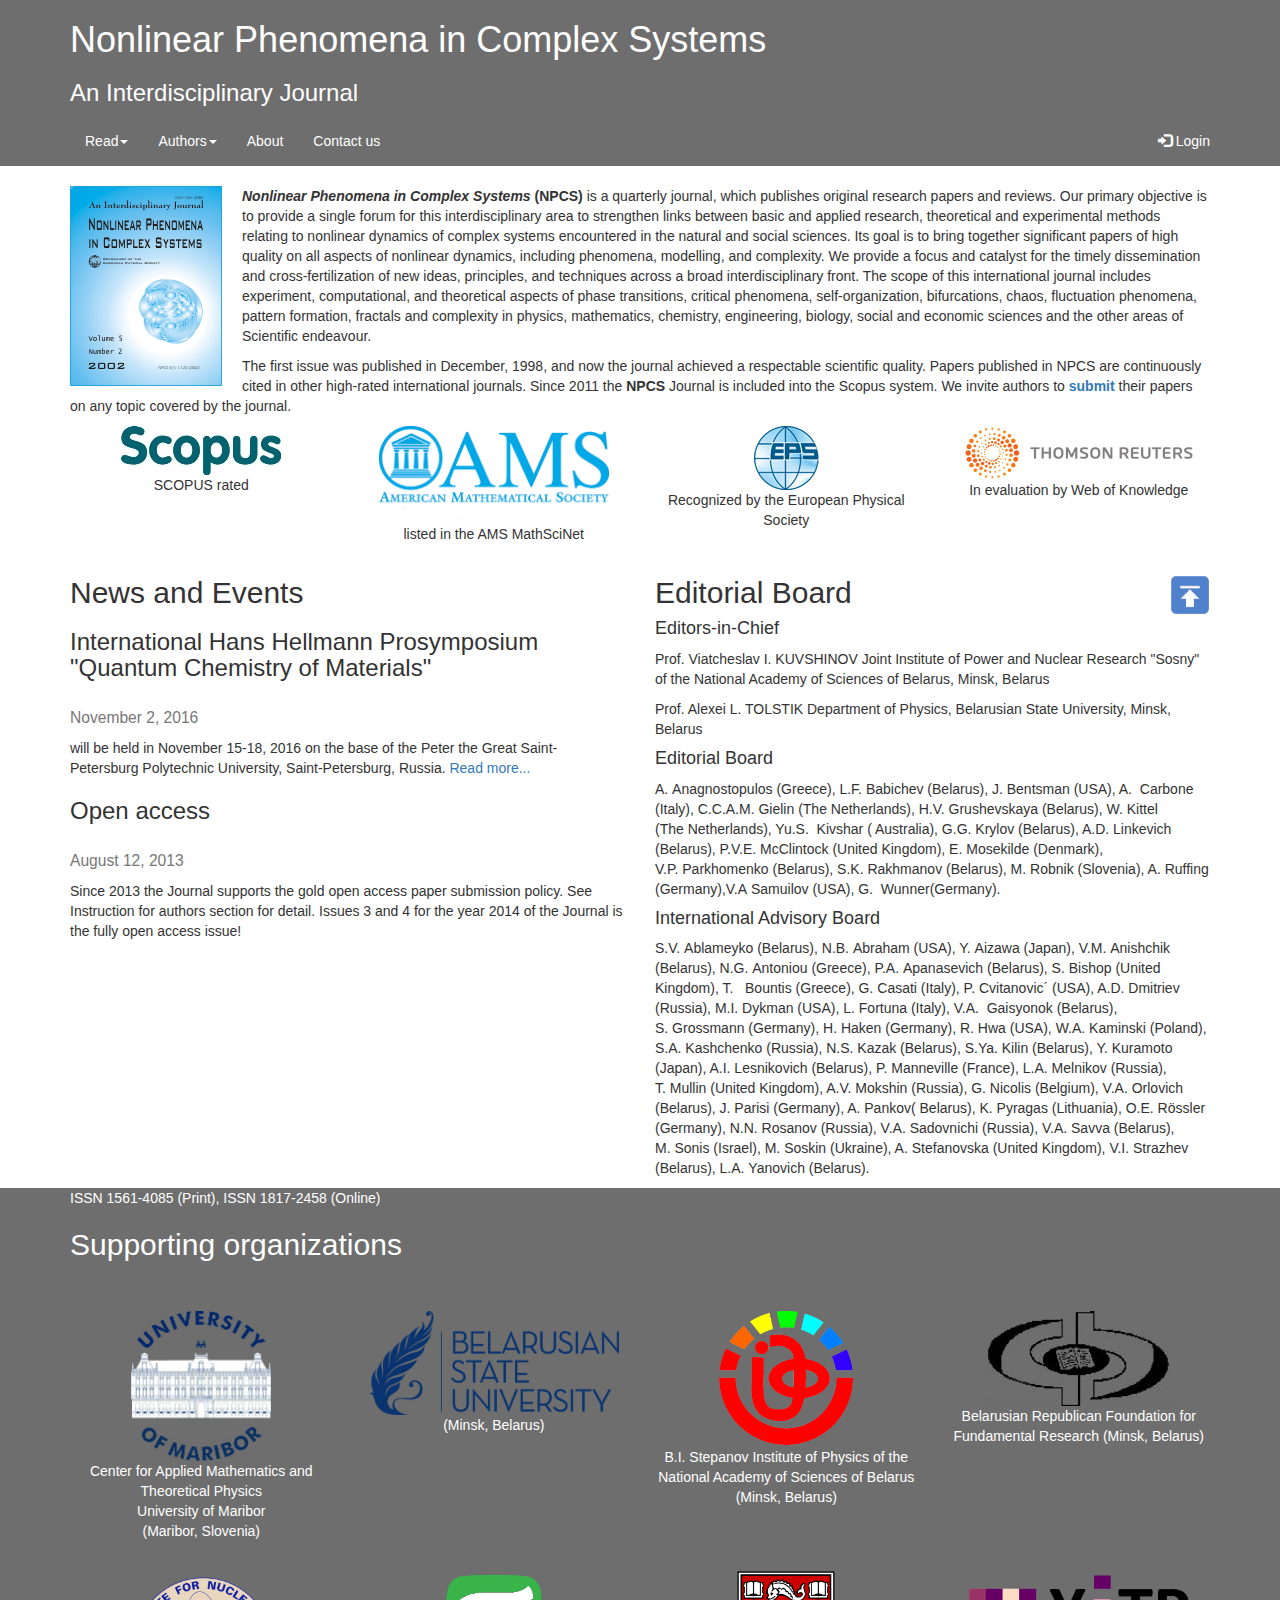
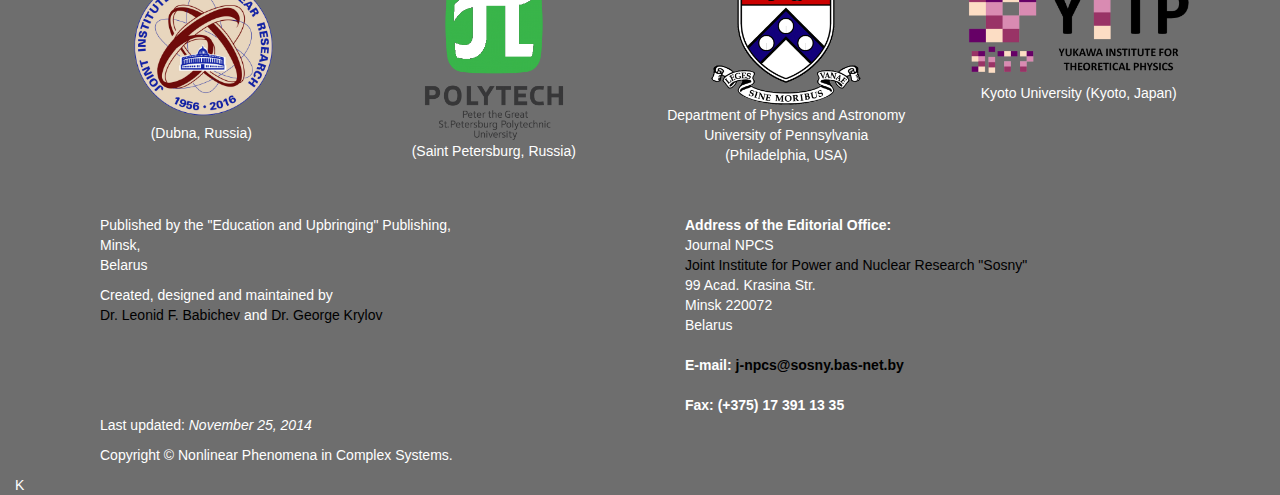
==== index1.html @ 0fe35d14 "comment" ====
﻿<!DOCTYPE html>
<html lang="en">
<head>
    <meta charset="utf-8">
    <title>Nonlinear Phenomena in Complex Systems </title>
    <meta name="viewport" content="width=device-width, initial-scale=1">
    <meta name="description" content="Nonlinear Phenomena in Complex Systems is an interdisciplinary journal focused on theoretical and experimental research of complex systems encountered in both natural and social sciences">
    <link rel="stylesheet" href="https://maxcdn.bootstrapcdn.com/bootstrap/3.3.7/css/bootstrap.min.css">
    <link rel="stylesheet" href="main.css" />
    <script src="https://ajax.googleapis.com/ajax/libs/jquery/3.1.1/jquery.min.js"></script>
    <script src="https://maxcdn.bootstrapcdn.com/bootstrap/3.3.7/js/bootstrap.min.js"></script>
</head>
<body>

    <div class="container-fluid" id="header">
        <div class="container">
            <h1>Nonlinear Phenomena in Complex Systems</h1>
            <h3>An Interdisciplinary  Journal</h3>
        </div>
    </div>



    <nav class="navbar navbar-default">
        <div class="container">
            <ul class="nav navbar-nav">
                <li class="dropdown">
                    <a class="dropdown-toggle" data-toggle="dropdown" href="#">Read<span class="caret"></span></a>
                    <ul class="dropdown-menu">
                        <li><a href="abstracts/abstracts.html">Contents</a></li>
                        <li><a href="sof.html">Order form</a></li>
                        <li><a href="notify.html">Subscribe online</a></li>
                    </ul>
                </li>
                <li class="dropdown">
                    <a class="dropdown-toggle" data-toggle="dropdown" href="#">Authors<span class="caret"></span></a>
                    <ul class="dropdown-menu">
                        <li><a href="instructions.html">Instructions for authors</a></li>
                        <li><a href="submit.html">Submit a paper</a></li>
                    </ul>
                </li>
                <li><a href="#">About</a></li>
                <li><a href="#">Contact us</a></li>
            </ul>
            <ul class="nav navbar-nav navbar-right">
                <li><a href="#"><span class="glyphicon glyphicon-log-in"></span> Login</a></li>
            </ul>
        </div>
    </nav>


    <!-- Main -->
    <div class="container">

        <img src="title.gif" style="float:left; margin-right: 20px;" alt="Nonlinear Phenomena in Complex Systems" />
        <p>
            <b>
                <i>
                    Nonlinear Phenomena in
                    Complex Systems
                </i> (NPCS)
            </b> is a
            quarterly journal, which publishes original research
            papers and reviews. Our primary objective is to provide a
            single forum for this interdisciplinary area to
            strengthen links between basic and applied research,
            theoretical and experimental methods relating to
            nonlinear dynamics of complex systems encountered in the
            natural and social sciences. Its goal is to bring
            together significant papers of high
            quality on all aspects of nonlinear dynamics, including
            phenomena, modelling, and complexity. We provide a
            focus and catalyst for the timely dissemination and
            cross-fertilization of new ideas, principles, and
            techniques across a broad interdisciplinary front. The
            scope of this international journal includes experiment,
            computational, and theoretical aspects of phase
            transitions, critical phenomena, self-organization,
            bifurcations, chaos, fluctuation phenomena, pattern
            formation, fractals and complexity in physics,
            mathematics, chemistry, engineering, biology, social and
            economic sciences and the other areas of Scientific
            endeavour.
        </p>

        <p>
            The first issue was published in December,
            1998, and now the journal achieved a respectable
            scientific quality. Papers published in NPCS are continuously cited in other high-rated international journals.
            Since 2011 the <strong>NPCS</strong> Journal is included into the Scopus system.
            We invite authors to <a href="submit.php" style="font-weight:bold">submit</a> their papers on any topic covered by the journal.
        </p>




        <div id="advantages" class="row">

            <div class="col-sm-6 col-md-3">
                <img src="scopus-logo.jpg" alt="Scopus logo" title="Scopus logo" />
                <p>SCOPUS rated</p>
            </div>
            <div class="col-sm-6 col-md-3">

                <!-- <img src="ams-transparent-logo.png" alt="listed in AMS MathSciNet" title="listed in AMS MathSciNet" style="background-color: rgb(0,167,230); width: 230px"/> -->
                <img src="ams-logo-web.png" alt="listed in AMS MathSciNet" title="listed in AMS MathSciNet" style="width: 230px" />
                <p>listed in the AMS MathSciNet</p>
            </div>

            <div class="col-sm-6 col-md-3">
                <img src="eps.gif" alt="EPS logo" title="EPS logo" style="" />
                <p>Recognized by the European Physical Society</p>
            </div>

            <div class="col-sm-6 col-md-3">
                <img src="Thomson-Reuters-logo.svg.png" alt="listed in AMS MathSciNet" title="listed in AMS MathSciNet" style="width: 230px" />
                <p>In evaluation by Web of Knowledge</p>
            </div>

        </div> <!--advantages-->



        <div class="row">
            <div class="col-sm-6">
                <h2>News and Events</h2>

                <h3>International Hans Hellmann Prosymposium "Quantum Chemistry of Materials"</h3>
                <h3><small>November 2, 2016</small></h3>
                <p> will be held in November 15-18, 2016 on the base of the Peter the Great Saint-Petersburg Polytechnic University, Saint-Petersburg, Russia. <a href="http://www.qcc.ru/fock/htdocs//symposium.en.php">Read more...</a></p>

                <h3>Open access</h3>
                <h3><small>August 12, 2013 </small></h3>
                <p>
                    Since 2013 the Journal supports the gold open access paper submission policy. See Instruction for authors section for detail.
                    Issues 3 and 4 for the year 2014 of the Journal is the fully open access issue!
                </p>
                </p>
            </div>

            <div class="col-sm-6">
                <h2>Editorial Board</h2>

                <h4>Editors-in-Chief</h4>
                <p>
                    <span>Prof. Viatcheslav I. KUVSHINOV</span>
                    Joint Institute of Power  and Nuclear Research "Sosny"
                    of the National Academy of Sciences of Belarus, Minsk, Belarus
                </p>
                <p>
                    <span>Prof. Alexei L. TOLSTIK</span>
                    Department of Physics, Belarusian State University, Minsk, Belarus
                </p>

                <h4>Editorial Board</h4>
                <p>
                    A.&nbsp;Anagnostopulos (Greece), L.F.&nbsp;Babichev (Belarus),
                    J.&nbsp;Bentsman (USA), A.&nbsp; Carbone (Italy), C.C.A.M.&nbsp;Gielin (The&nbsp;Netherlands),
                    H.V.&nbsp;Grushevskaya (Belarus), W.&nbsp;Kittel
                    (The&nbsp;Netherlands),
                    Yu.S.&nbsp Kivshar ( Australia),
                    G.G.&nbsp;Krylov (Belarus), A.D.&nbsp;Linkevich (Belarus),
                    P.V.E.&nbsp;McClintock (United Kingdom), E.&nbsp;Mosekilde (Denmark),
                    V.P.&nbsp;Parkhomenko (Belarus),
                    S.K.&nbsp;Rakhmanov (Belarus), M.&nbsp;Robnik (Slovenia),
                    A.&nbsp;Ruffing (Germany),V.A&nbsp;Samuilov (USA), G.&nbsp; Wunner(Germany).
                </p>

                <h4>International Advisory Board</h4>
                <p>
                    S.V.&nbsp;Ablameyko (Belarus), N.B.&nbsp;Abraham (USA), Y.&nbsp;Aizawa (Japan), V.M.&nbsp;Anishchik
                    (Belarus), N.G.&nbsp;Antoniou (Greece), P.A.&nbsp;Apanasevich
                    (Belarus), S.&nbsp;Bishop (United Kingdom), T. &nbsp; Bountis (Greece), G.&nbsp;Casati (Italy),
                    P.&nbsp;Cvitanovic&acute; (USA), A.D.&nbsp;Dmitriev (Russia),
                    M.I.&nbsp;Dykman (USA), L.&nbsp;Fortuna (Italy),
                    V.A.&nbsp Gaisyonok (Belarus),
                    S.&nbsp;Grossmann (Germany), H.&nbsp;Haken (Germany), R.&nbsp;Hwa
                    (USA), W.A.&nbsp;Kaminski (Poland), S.A.&nbsp;Kashchenko (Russia),
                    N.S.&nbsp;Kazak (Belarus), S.Ya.&nbsp;Kilin (Belarus),
                    Y.&nbsp;Kuramoto (Japan), A.I.&nbsp;Lesnikovich (Belarus),
                    P.&nbsp;Manneville (France), L.A.&nbsp;Melnikov (Russia),
                    T.&nbsp;Mullin (United Kingdom), A.V. Mokshin (Russia), G.&nbsp;Nicolis (Belgium),
                    V.A.&nbsp;Orlovich (Belarus), J.&nbsp;Parisi (Germany),
                    A.&nbsp;Pankov( Belarus), K.&nbsp;Pyragas (Lithuania),
                    O.E.&nbsp;R&ouml;ssler (Germany), N.N.&nbsp;Rosanov (Russia),
                    V.A.&nbsp;Sadovnichi (Russia), V.A.&nbsp;Savva (Belarus),
                    M.&nbsp;Sonis (Israel), M.&nbsp;Soskin (Ukraine), A.&nbsp;Stefanovska (United Kingdom),
                    V.I.&nbsp;Strazhev (Belarus),  L.A.&nbsp;Yanovich (Belarus).
                </p>



            </div> <!-- editorial board -->





        </div>

    </div><!--main-->
    <!--footer-->


    <div class="container-fluid" id="footer">
        <div class="container">
            ISSN 1561-4085 (Print), ISSN 1817-2458 (Online)
            <br />
            <h2>Supporting organizations</h2>
            <br />
            <br />
            <!--<a href="#" style="color:black">
                &quot;Education and Upbringing&quot;
                Publishing
            </a><p>(Minsk, Belarus)</p>-->



            <div id="advantages2" class="row">


                <div class="col-sm-6 col-md-3" style="text-align:center">
                    <a href="http://www.camtp.uni-mb.si/">
                        <img src="uom-logo.jpg" style="width: 140px">

                    </a> <br />Center for Applied Mathematics and Theoretical Physics <br />
                    University of Maribor<p>
                        (Maribor, Slovenia)
                    </p>
                </div>


                <div class="col-sm-6 col-md-3" style="text-align:center">
                    <a href="http://www.bsu.by/">
                        <img src="bsu-logo.png" style="width: 250px">

                    </a><p>(Minsk, Belarus)</p>
                </div>

                <div class="col-sm-6 col-md-3" style="text-align:center">
                    <a href="http://nasb.gov.by/eng/organizations/institutes/inofmi.html#off245">
                        <img src="ifanbel-logo.png" style="width: 135px">
                    </a> <br />B.I. Stepanov Institute of Physics of the National Academy
                    of Sciences of Belarus<p> (Minsk, Belarus)</p>

                </div>

                <div class="col-sm-6 col-md-3" style="text-align:center">
                    <a href="http://fond.bas-net.by">
                        <img src="foundation-logo3.jpg" style="width: 185px">
                    </a>
                    <p>
                        Belarusian Republican Foundation for Fundamental
                        Research (Minsk, Belarus)
                    </p>
                </div>



            </div>


            <br />   <div id="advantages1" class="row">

                <div class="col-sm-6 col-md-3" style="text-align:center">
                    <a href="http://www.jinr.ru/"> <img src="JINR-logo1.png" style="width: 185px"> </a>
                    <p style="text-align:center">
                        (Dubna, Russia)
                    </p>
                </div>

                <div class="col-sm-6 col-md-3" style="text-align:center">
                    <a href="http://eng.spbstu.ru/">
                        <img src="polytech-logo.png" style="width: 170px">
                    </a> <p>(Saint Petersburg, Russia)</p>
                </div>

                <div class="col-sm-6 col-md-3" style="text-align:center">
                    <a href="http://dept.physics.upenn.edu/">
                        <img src="penn.gif" style="width: 150px">
                    </a> <p>
                        Department of Physics and Astronomy <br />
                        University of Pennsylvania <br />
                        (Philadelphia, USA)
                    </p>
                </div>

                <div class="col-sm-6 col-md-3" style="text-align:center">
                    <a href="http://www.yukawa.kyoto-u.ac.jp/">
                        <img src="YITP.png" style="width: 230px">
                    </a>
                    <p style="text-align:center">
                        Kyoto University
                        (Kyoto, Japan)
                    </p> <br> <br>
                </div>
            </div>




            <div class="container-fluid">
                <div class="container">
                   
                    <div class="row">
                        <div class="col-sm-6" style="text-align: left">
                            <p>
                                <br /> <br /> Published by the &quot;Education and Upbringing&quot; Publishing,<br>
                                Minsk, <br> Belarus
                            </p>
                            <p>
                                Created, designed and maintained by <br>
                                <a href="mailto:babichev@sosny.bas-net.by" style="color: black">Dr. Leonid F. Babichev</a> and
                                <a href="mailto:krylov@bsu.by" style="color: black">Dr. George Krylov</a><br>
                            </p>
                        </div>

                        <div class="col-sm-6" style="text-align: left">
                            <br /> <br /> <b>Address of the Editorial Office:</b><br>
                            Journal NPCS<br>
                            <a href="http://nasb.gov.by/eng/organizations/institutes/inoteh.html#off260" style="color: black">
                                Joint Institute for Power  and Nuclear Research &quot;Sosny&quot;
                            </a>
                            <br>
                            99 Acad. Krasina Str. <br>
                            Minsk 220072<br>
                            Belarus<br><br>

                            <b>E-mail:</b>
                            <a href="mailto:j-npcs@sosny.bas-net.by" style="color: black"><b>j-npcs@sosny.bas-net.by</b></a>
                            <br><br>

                            <b>Fax: (+375) 17 391 13 35 </b>
                        </div>
                    </div>

                    <p> Last updated: <i>November 25, 2014</i><br> </p>

                    <div class="row">
                        <div class="col-sm-6" style="text-align: left">
                            <p style="text-align:left"> Copyright &copy; Nonlinear Phenomena in Complex Systems. </p>
                        </div>

                        <div class="col-sm-6" id="button">
                            <a href="#top"><img src="top-logo.png" alt="Top of page" border="0" height="50" width="50" style="float:right"></a>
                        </div>
                    </div>
                </div>
            </div>
        </div>K
    </div>
</body>
</html>
---- main.css ----
body {
    /*background-color: rgb(219,219,219);*/
	min-width: 480px;
}

#header {
	background-color: rgb(110,110,110);
    /*background-color: rgb(83,207,255);*/
	color: #fff;
}

.navbar-default .navbar-nav > li > a:hover, .navbar-default .navbar-nav > li > a:focus {
color: #000;  /*Sets the text hover color on navbar*/
}

.navbar-default .navbar-nav > .active > a, .navbar-default .navbar-nav > .active >   
 a:hover, .navbar-default .navbar-nav > .active > a:focus {
color: white; /*BACKGROUND color for active*/
/*background-color: rgb(83,207,255);*/
background-color: rgb(0,167,230);
}

  .navbar-default {
    background-color: rgb(110,110,110);
    /*background-color: rgb(83,207,255);*/
    border-radius: 0px;
	border-width: 0px;
}

  .dropdown-menu > li > a:hover,
   .dropdown-menu > li > a:focus {
    color: #262626;
   text-decoration: none;
  background-color: #66CCFF;  /*change color of links in drop down here*/
   }

 .nav > li > a:hover,
 .nav > li > a:focus {
    text-decoration: none;
    background-color: silver; /*Change rollover cell color here*/
  }


  .navbar-default .navbar-nav > li > a {
   color: white; /*Change active text color here*/
}


#advantages>div {
	height: 130px;
	text-align: center;
}

#footer {
	background-color: rgb(110,110,110);
    /*background-color: rgb(30, 153, 51);*/
	color: #fff;
}

#button {
display:block; 
width:30px; 
height:150px; 
position:fixed; 
right:50px;
top:570px; 
}
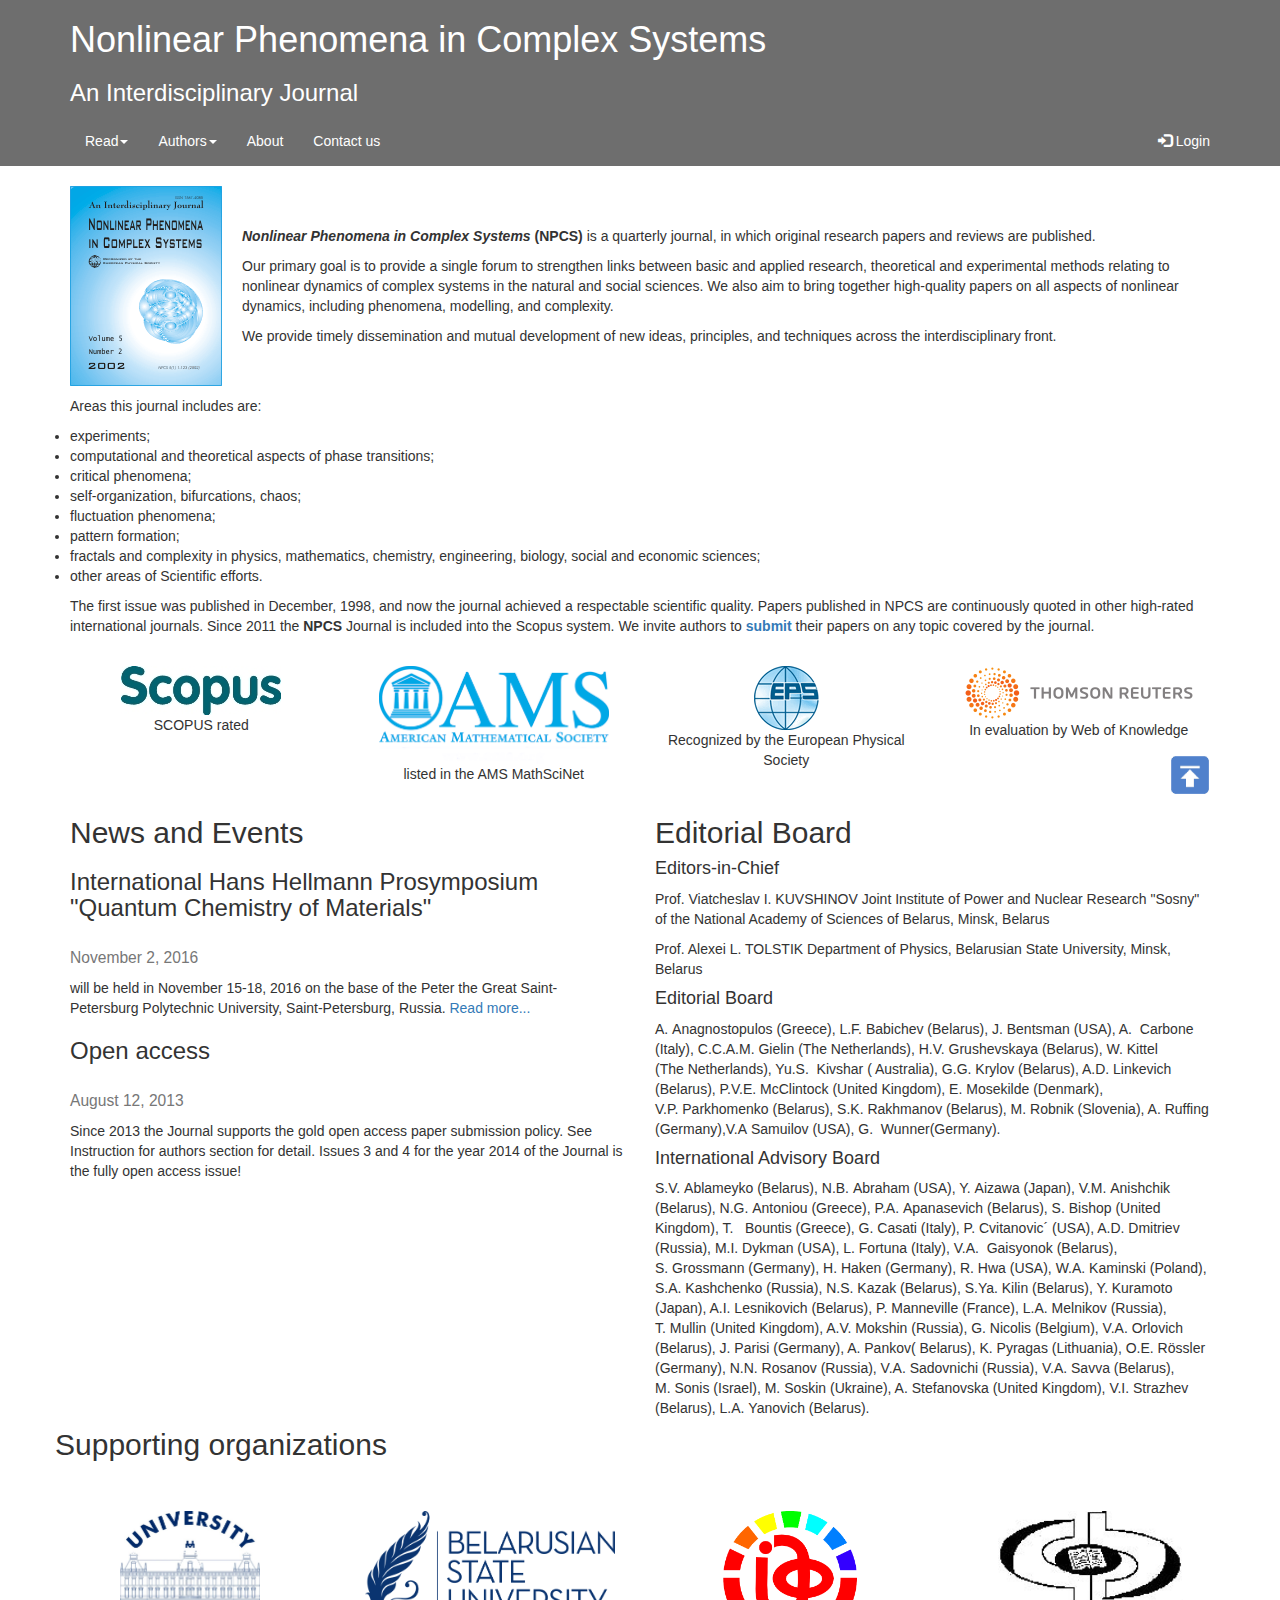
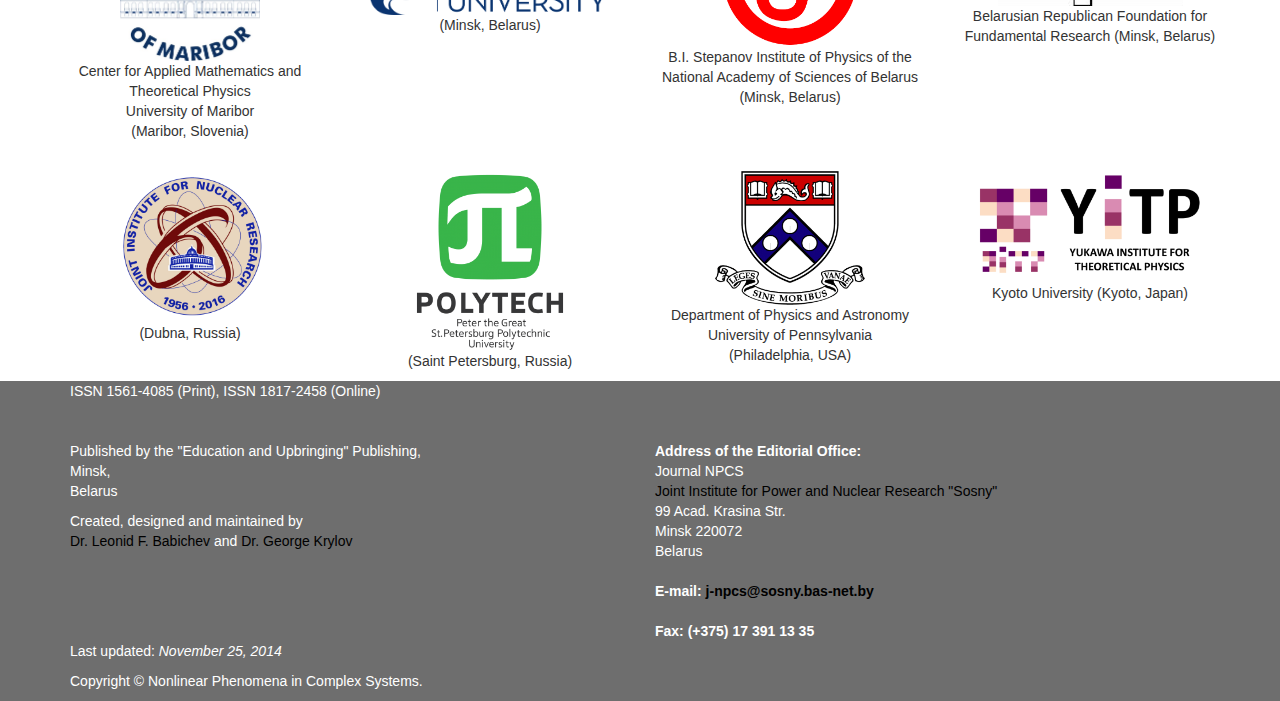
==== commit 38ded6d5: "а я вот так сделала, не видела коммит :(" ====
--- a/index1.html
+++ b/index1.html
@@ -42,17 +42,43 @@
                 <li><a href="#">About</a></li>
                 <li><a href="#">Contact us</a></li>
             </ul>
-            <ul class="nav navbar-nav navbar-right">
-                <li><a href="#"><span class="glyphicon glyphicon-log-in"></span> Login</a></li>
+            <ul id="put" class="nav navbar-nav navbar-right">
+                <li id="LoginButton"><a href="#"><span class="glyphicon glyphicon-log-in" onclick="loginClick()"></span> Login</a></li>
+                <form id="LoginForm" class="form-inline" style="display:none">
+
+                    <div class="form-group">
+                        <label for="email">Email:</label>
+                        <input type="email" class="form-control" id="email">
+                    <!--</div>
+                    <div class="form-group">-->
+                        <label for="pwd">Password:</label>
+                        <input type="password" class="form-control" id="pwd">
+                    </div>
+                    <button type="submit" class="btn btn-default">Sign in</button>
+                </form>
             </ul>
         </div>
     </nav>
 
+    <script>
+        $(document).ready(function () {
+            $("#LoginButton").click(function () {
+                $("#LoginForm").show('slide', {direction: 'left'}, "slow");
+            });
+        });
+    </script>
+
+    <script>
+        $("#LoginButton").click(function () {
+            $("#LoginButton").hide();
+        });
+    </script>
 
     <!-- Main -->
     <div class="container">
 
         <img src="title.gif" style="float:left; margin-right: 20px;" alt="Nonlinear Phenomena in Complex Systems" />
+        <br /><br />
         <p>
             <b>
                 <i>
@@ -60,38 +86,46 @@
                     Complex Systems
                 </i> (NPCS)
             </b> is a
-            quarterly journal, which publishes original research
-            papers and reviews. Our primary objective is to provide a
-            single forum for this interdisciplinary area to
-            strengthen links between basic and applied research,
-            theoretical and experimental methods relating to
-            nonlinear dynamics of complex systems encountered in the
-            natural and social sciences. Its goal is to bring
-            together significant papers of high
-            quality on all aspects of nonlinear dynamics, including
-            phenomena, modelling, and complexity. We provide a
-            focus and catalyst for the timely dissemination and
-            cross-fertilization of new ideas, principles, and
-            techniques across a broad interdisciplinary front. The
-            scope of this international journal includes experiment,
-            computational, and theoretical aspects of phase
-            transitions, critical phenomena, self-organization,
-            bifurcations, chaos, fluctuation phenomena, pattern
-            formation, fractals and complexity in physics,
-            mathematics, chemistry, engineering, biology, social and
-            economic sciences and the other areas of Scientific
-            endeavour.
-        </p>
-
-        <p>
-            The first issue was published in December,
-            1998, and now the journal achieved a respectable
-            scientific quality. Papers published in NPCS are continuously cited in other high-rated international journals.
+            quarterly journal, in which original research
+            papers and reviews are published.
+        </p>
+
+        <p>
+            Our primary goal is to provide a single forum  to strengthen links between basic and applied research,
+            theoretical and experimental methods
+            relating to nonlinear dynamics of complex systems in the natural and social sciences.
+            We also aim to bring together high-quality papers on all aspects
+            of nonlinear dynamics, including phenomena, modelling, and complexity.
+        </p>
+
+        <p>
+            We provide timely dissemination and mutual development of new ideas, principles, and techniques across the interdisciplinary front.
+        </p>
+        <br /> <br />
+        <p>
+            Areas this journal includes are:
+            <li>experiments;</li>
+            <li>computational and theoretical aspects of phase transitions;</li>
+            <li>critical phenomena;</li>
+            <li>self-organization, bifurcations, chaos;</li>
+            <li>fluctuation phenomena;</li>
+            <li>pattern formation;</li>
+            <li> fractals and complexity in physics, mathematics, chemistry, engineering, biology, social and economic sciences;</li>
+            <li> other areas of Scientific efforts.</li>
+        </p>
+
+
+
+        <p>
+            The first issue was published in December, 1998,
+            and now the journal achieved a respectable scientific quality.
+            Papers published in NPCS are continuously quoted in other high-rated international journals.
             Since 2011 the <strong>NPCS</strong> Journal is included into the Scopus system.
-            We invite authors to <a href="submit.php" style="font-weight:bold">submit</a> their papers on any topic covered by the journal.
-        </p>
-
-
+
+            We invite authors to <a href="submit.php" style="font-weight:bold">submit</a>  their papers on any topic covered by the journal.
+        </p>
+
+        <br />
 
 
         <div id="advantages" class="row">
@@ -192,19 +226,6 @@
 
             </div> <!-- editorial board -->
 
-
-
-
-
-        </div>
-
-    </div><!--main-->
-    <!--footer-->
-
-
-    <div class="container-fluid" id="footer">
-        <div class="container">
-            ISSN 1561-4085 (Print), ISSN 1817-2458 (Online)
             <br />
             <h2>Supporting organizations</h2>
             <br />
@@ -221,7 +242,7 @@
 
                 <div class="col-sm-6 col-md-3" style="text-align:center">
                     <a href="http://www.camtp.uni-mb.si/">
-                        <img src="uom-logo.jpg" style="width: 140px">
+                        <img src="maribor-logo1.jpg" style="width: 140px">
 
                     </a> <br />Center for Applied Mathematics and Theoretical Physics <br />
                     University of Maribor<p>
@@ -247,7 +268,7 @@
 
                 <div class="col-sm-6 col-md-3" style="text-align:center">
                     <a href="http://fond.bas-net.by">
-                        <img src="foundation-logo3.jpg" style="width: 185px">
+                        <img src="foundation-logo5.jpg" style="width: 185px">
                     </a>
                     <p>
                         Belarusian Republican Foundation for Fundamental
@@ -271,7 +292,7 @@
 
                 <div class="col-sm-6 col-md-3" style="text-align:center">
                     <a href="http://eng.spbstu.ru/">
-                        <img src="polytech-logo.png" style="width: 170px">
+                        <img src="polytech-logo.png" style="width: 180px">
                     </a> <p>(Saint Petersburg, Russia)</p>
                 </div>
 
@@ -298,56 +319,64 @@
 
 
 
-
-            <div class="container-fluid">
-                <div class="container">
-                   
-                    <div class="row">
-                        <div class="col-sm-6" style="text-align: left">
-                            <p>
-                                <br /> <br /> Published by the &quot;Education and Upbringing&quot; Publishing,<br>
-                                Minsk, <br> Belarus
-                            </p>
-                            <p>
-                                Created, designed and maintained by <br>
-                                <a href="mailto:babichev@sosny.bas-net.by" style="color: black">Dr. Leonid F. Babichev</a> and
-                                <a href="mailto:krylov@bsu.by" style="color: black">Dr. George Krylov</a><br>
-                            </p>
-                        </div>
-
-                        <div class="col-sm-6" style="text-align: left">
-                            <br /> <br /> <b>Address of the Editorial Office:</b><br>
-                            Journal NPCS<br>
-                            <a href="http://nasb.gov.by/eng/organizations/institutes/inoteh.html#off260" style="color: black">
-                                Joint Institute for Power  and Nuclear Research &quot;Sosny&quot;
-                            </a>
-                            <br>
-                            99 Acad. Krasina Str. <br>
-                            Minsk 220072<br>
-                            Belarus<br><br>
-
-                            <b>E-mail:</b>
-                            <a href="mailto:j-npcs@sosny.bas-net.by" style="color: black"><b>j-npcs@sosny.bas-net.by</b></a>
-                            <br><br>
-
-                            <b>Fax: (+375) 17 391 13 35 </b>
-                        </div>
-                    </div>
-
-                    <p> Last updated: <i>November 25, 2014</i><br> </p>
-
-                    <div class="row">
-                        <div class="col-sm-6" style="text-align: left">
-                            <p style="text-align:left"> Copyright &copy; Nonlinear Phenomena in Complex Systems. </p>
-                        </div>
-
-                        <div class="col-sm-6" id="button">
-                            <a href="#top"><img src="top-logo.png" alt="Top of page" border="0" height="50" width="50" style="float:right"></a>
-                        </div>
-                    </div>
-                </div>
-            </div>
-        </div>K
+        </div>
+
+    </div><!--main-->
+
+
+
+
+    <div class="container-fluid" id="footer">
+        <div class="container">
+            ISSN 1561-4085 (Print), ISSN 1817-2458 (Online)
+            <br />
+
+
+
+            <div class="row">
+                <div class="col-sm-6" style="text-align: left">
+                    <p>
+                        <br /> <br /> Published by the &quot;Education and Upbringing&quot; Publishing,<br>
+                        Minsk, <br> Belarus
+                    </p>
+                    <p>
+                        Created, designed and maintained by <br>
+                        <a href="mailto:babichev@sosny.bas-net.by" style="color: black">Dr. Leonid F. Babichev</a> and
+                        <a href="mailto:krylov@bsu.by" style="color: black">Dr. George Krylov</a><br>
+                    </p>
+                </div>
+
+                <div class="col-sm-6" style="text-align: left">
+                    <br /> <br /> <b>Address of the Editorial Office:</b><br>
+                    Journal NPCS<br>
+                    <a href="http://nasb.gov.by/eng/organizations/institutes/inoteh.html#off260" style="color: black">
+                        Joint Institute for Power  and Nuclear Research &quot;Sosny&quot;
+                    </a>
+                    <br>
+                    99 Acad. Krasina Str. <br>
+                    Minsk 220072<br>
+                    Belarus<br><br>
+
+                    <b>E-mail:</b>
+                    <a href="mailto:j-npcs@sosny.bas-net.by" style="color: black"><b>j-npcs@sosny.bas-net.by</b></a>
+                    <br><br>
+
+                    <b>Fax: (+375) 17 391 13 35 </b>
+                </div>
+            </div>
+
+            <p> Last updated: <i>November 25, 2014</i><br> </p>
+
+            <div class="row">
+                <div class="col-sm-6" style="text-align: left">
+                    <p style="text-align:left"> Copyright &copy; Nonlinear Phenomena in Complex Systems. </p>
+                </div>
+
+                <div class="col-sm-6" id="topButton">
+                    <a href="#top"><img src="top-logo.png" alt="Top of page" border="0" height="50" width="50" style="float:right"></a>
+                </div>
+            </div>
+        </div>
     </div>
 </body>
 </html>
--- a/main.css
+++ b/main.css
@@ -10,38 +10,38 @@
 }
 
 .navbar-default .navbar-nav > li > a:hover, .navbar-default .navbar-nav > li > a:focus {
-color: #000;  /*Sets the text hover color on navbar*/
+	color: #000;  /*Sets the text hover color on navbar*/
 }
 
 .navbar-default .navbar-nav > .active > a, .navbar-default .navbar-nav > .active >   
  a:hover, .navbar-default .navbar-nav > .active > a:focus {
-color: white; /*BACKGROUND color for active*/
-/*background-color: rgb(83,207,255);*/
-background-color: rgb(0,167,230);
+	color: white; /*BACKGROUND color for active*/
+	/*background-color: rgb(83,207,255);*/
+	background-color: rgb(0,167,230);
 }
 
-  .navbar-default {
+.navbar-default {
     background-color: rgb(110,110,110);
     /*background-color: rgb(83,207,255);*/
     border-radius: 0px;
 	border-width: 0px;
 }
 
-  .dropdown-menu > li > a:hover,
-   .dropdown-menu > li > a:focus {
-    color: #262626;
-   text-decoration: none;
-  background-color: #66CCFF;  /*change color of links in drop down here*/
-   }
+.dropdown-menu > li > a:hover,
+.dropdown-menu > li > a:focus {
+	color: #262626;
+	text-decoration: none;
+	background-color: #66CCFF;  /*change color of links in drop down here*/
+}
 
  .nav > li > a:hover,
  .nav > li > a:focus {
     text-decoration: none;
     background-color: silver; /*Change rollover cell color here*/
-  }
+}
 
 
-  .navbar-default .navbar-nav > li > a {
+.navbar-default .navbar-nav > li > a {
    color: white; /*Change active text color here*/
 }
 
@@ -57,11 +57,23 @@
 	color: #fff;
 }
 
-#button {
-display:block; 
-width:30px; 
-height:150px; 
-position:fixed; 
-right:50px;
-top:570px; 
-} +#topButton {
+	display:block; 
+	width:30px; 
+	height:150px; 
+	position:fixed; 
+	right: 50px;
+	bottom: 0px;
+} 
+
+.textarea {
+    width: 100%;
+    height: 150px;
+    padding: 12px 20px;
+    box-sizing: border-box;
+    border: 2px solid #ccc;
+    border-radius: 4px;
+    background-color: #f8f8f8;
+    font-size: 16px;
+    resize: none;
+}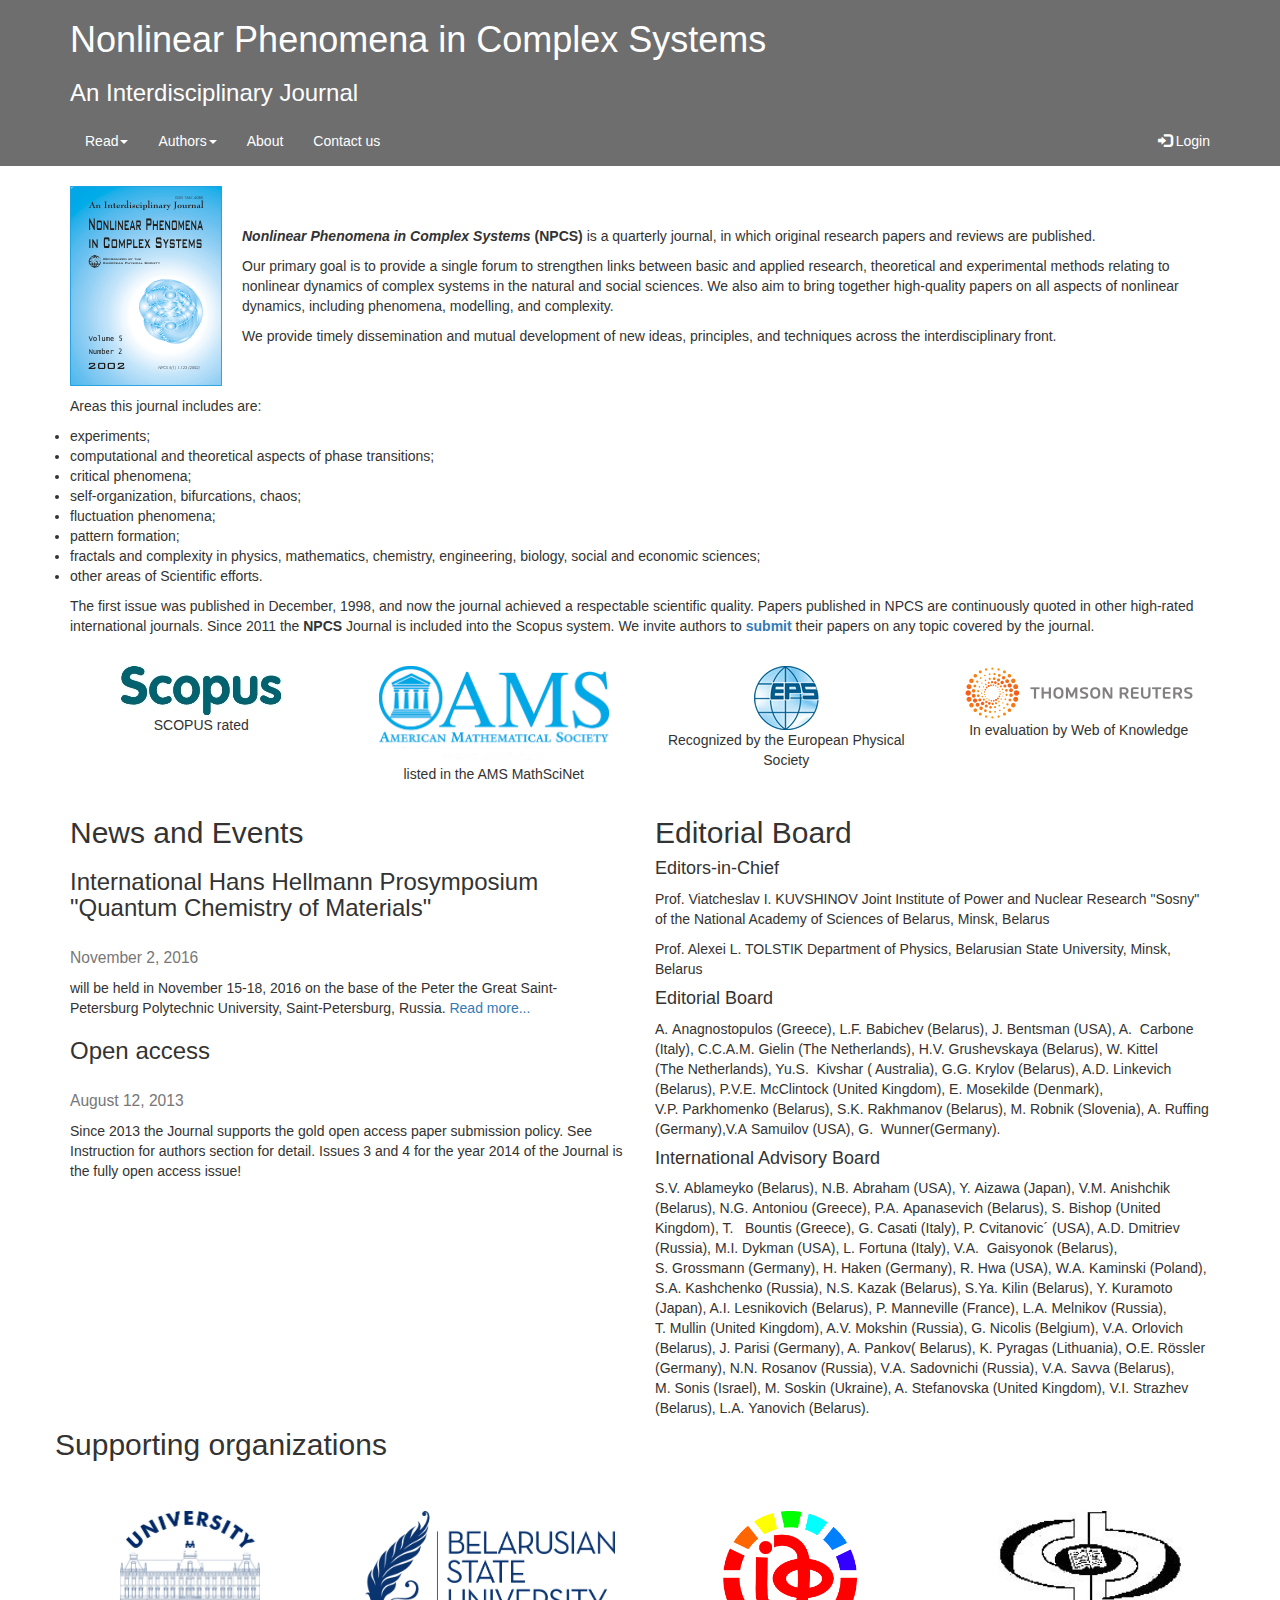
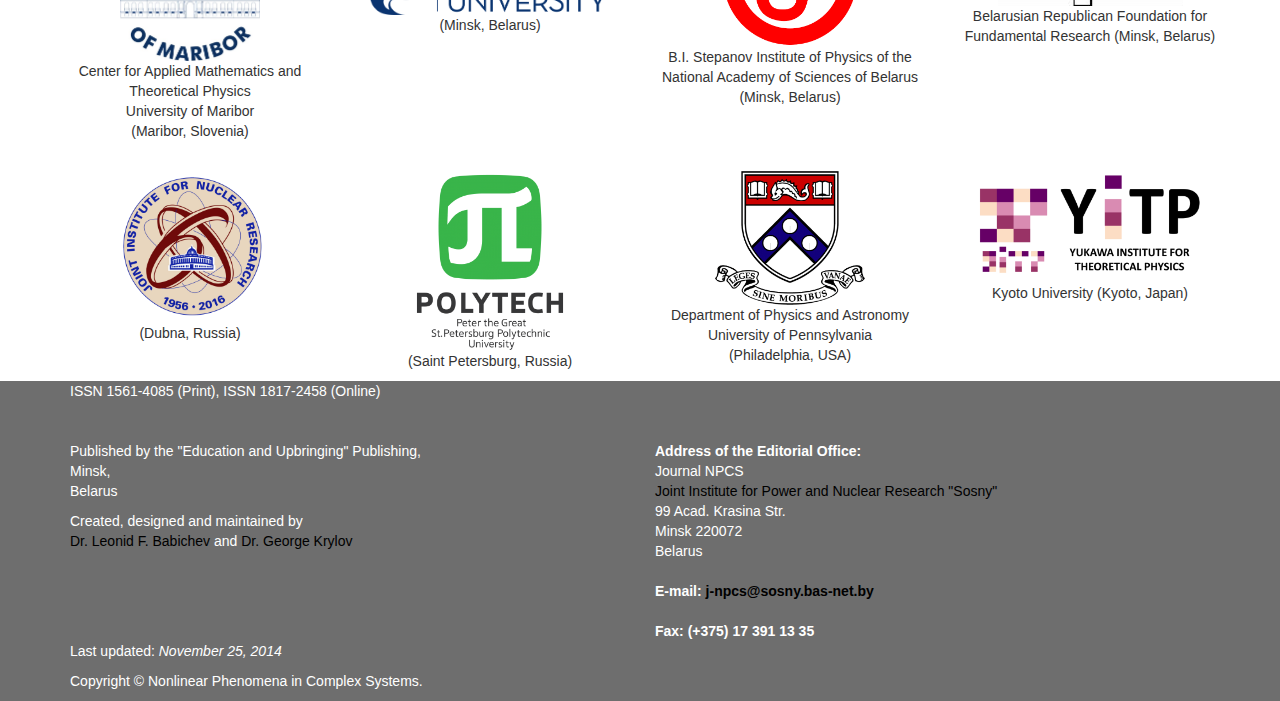
==== commit 5ffc5a29: "а тут кнопка прятаться начала" ====
--- a/index1.html
+++ b/index1.html
@@ -373,7 +373,7 @@
                 </div>
 
                 <div class="col-sm-6" id="topButton">
-                    <a href="#top"><img src="top-logo.png" alt="Top of page" border="0" height="50" width="50" style="float:right"></a>
+                    <a href="#top"><img src="top-logo.png" alt="Top of page" border="0" height="50" width="50" ></a>
                 </div>
             </div>
         </div>
--- a/main.css
+++ b/main.css
@@ -58,12 +58,13 @@
 }
 
 #topButton {
-	display:block; 
+	display:none; 
 	width:30px; 
-	height:150px; 
+	height:30px; 
 	position:fixed; 
 	right: 50px;
-	bottom: 0px;
+	bottom: 50px;
+	border: 0;
 } 
 
 .textarea {
